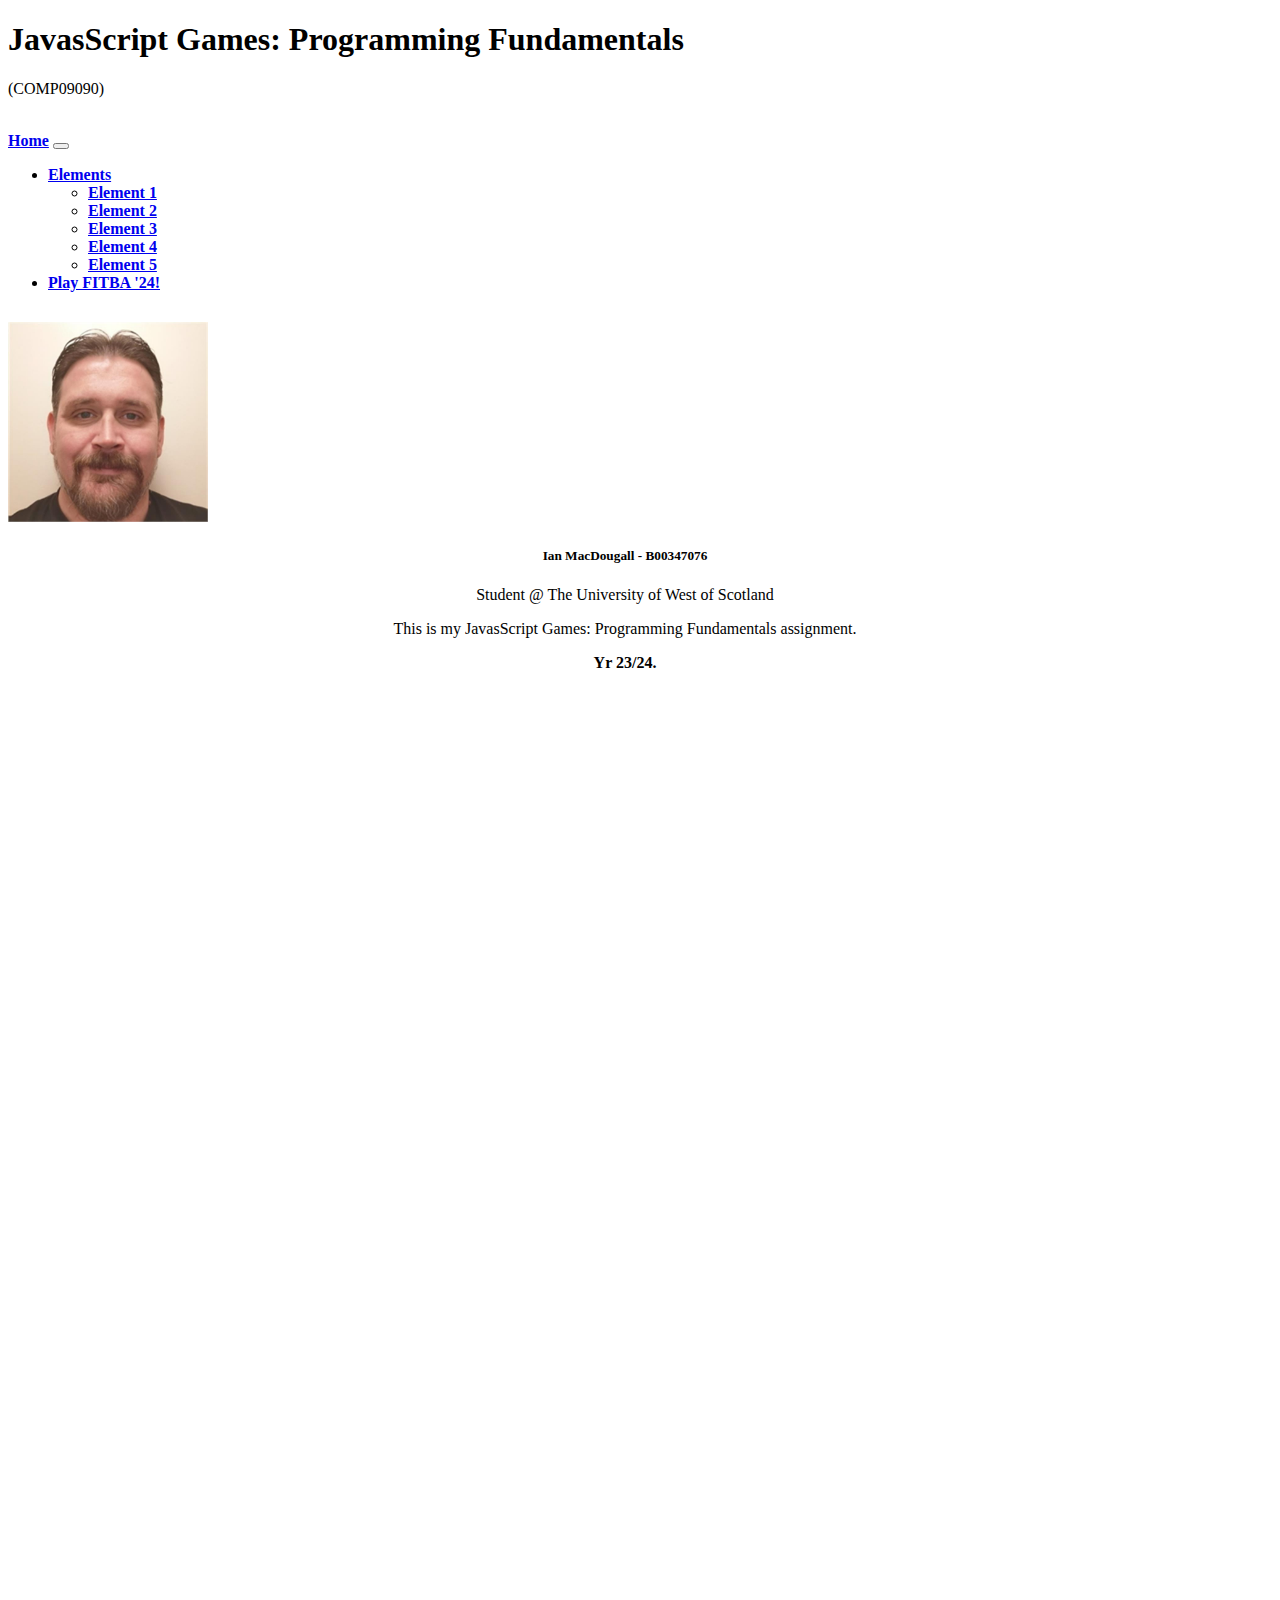
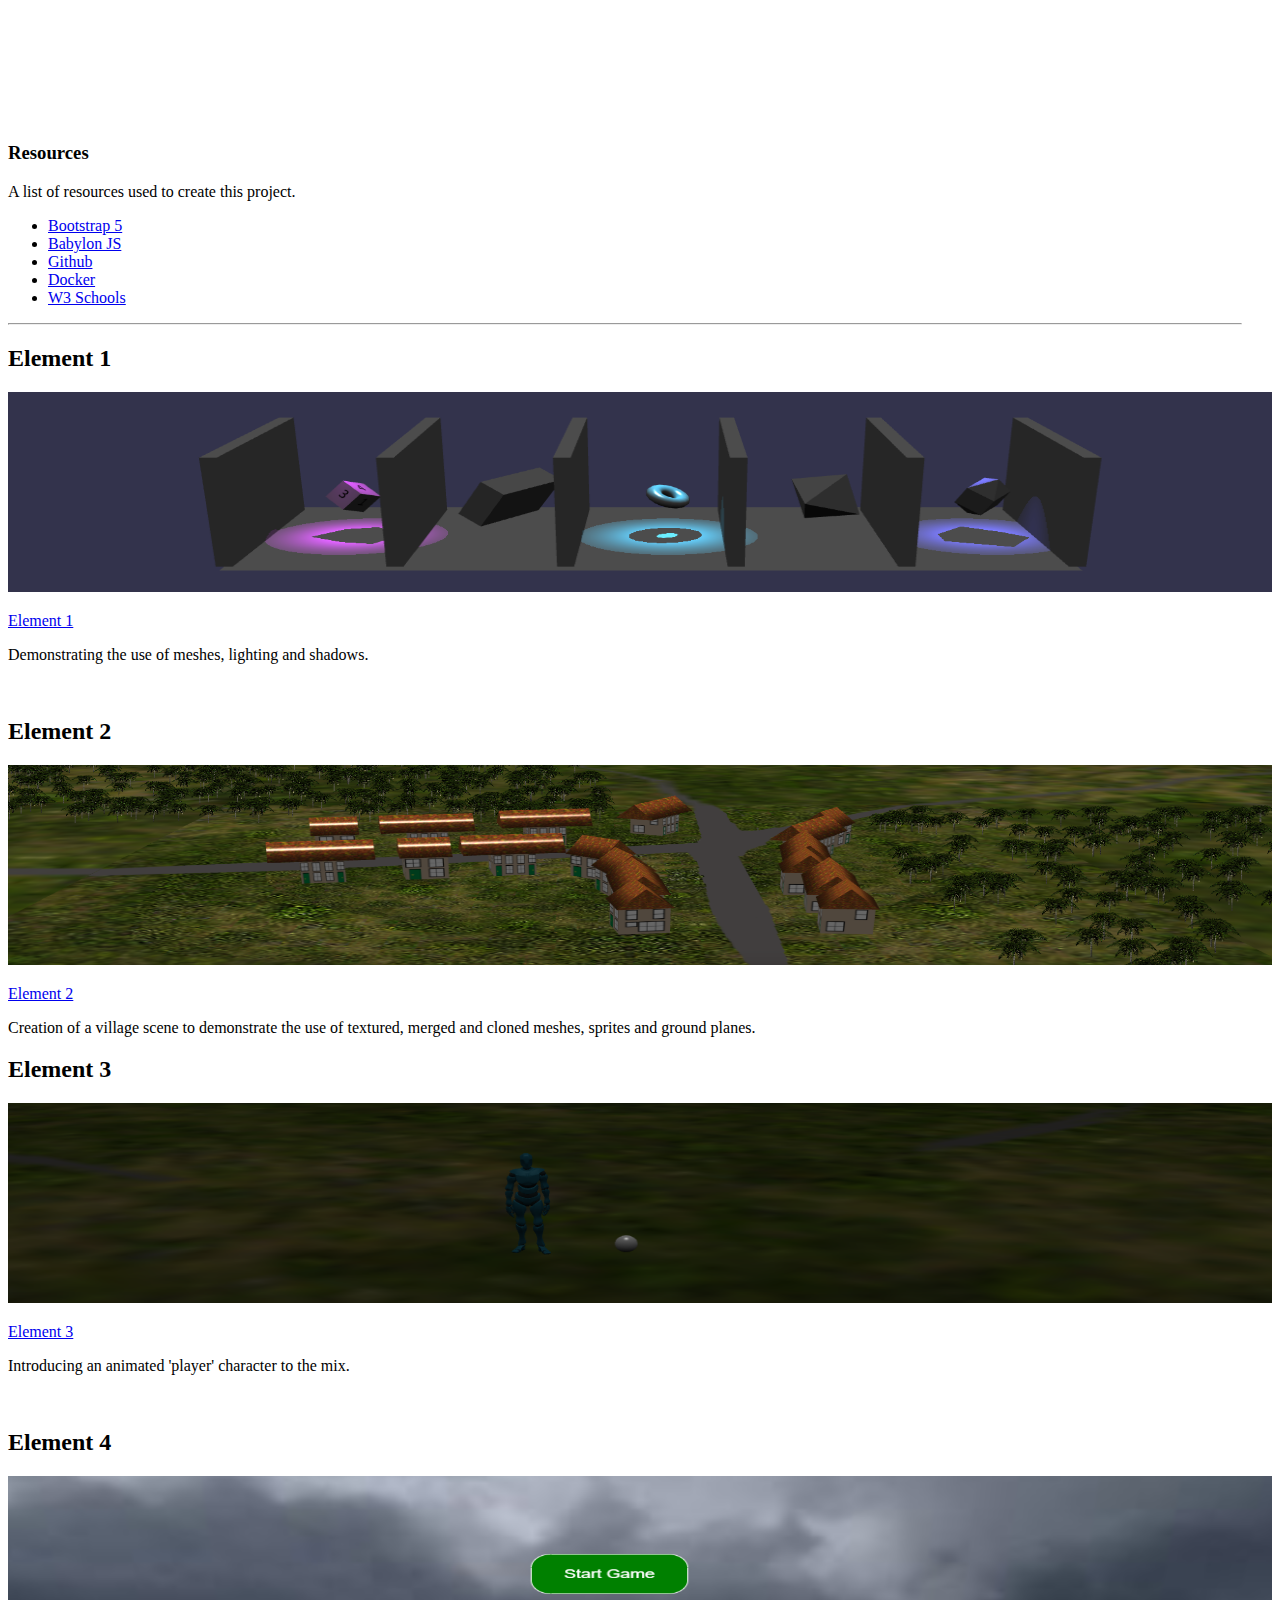
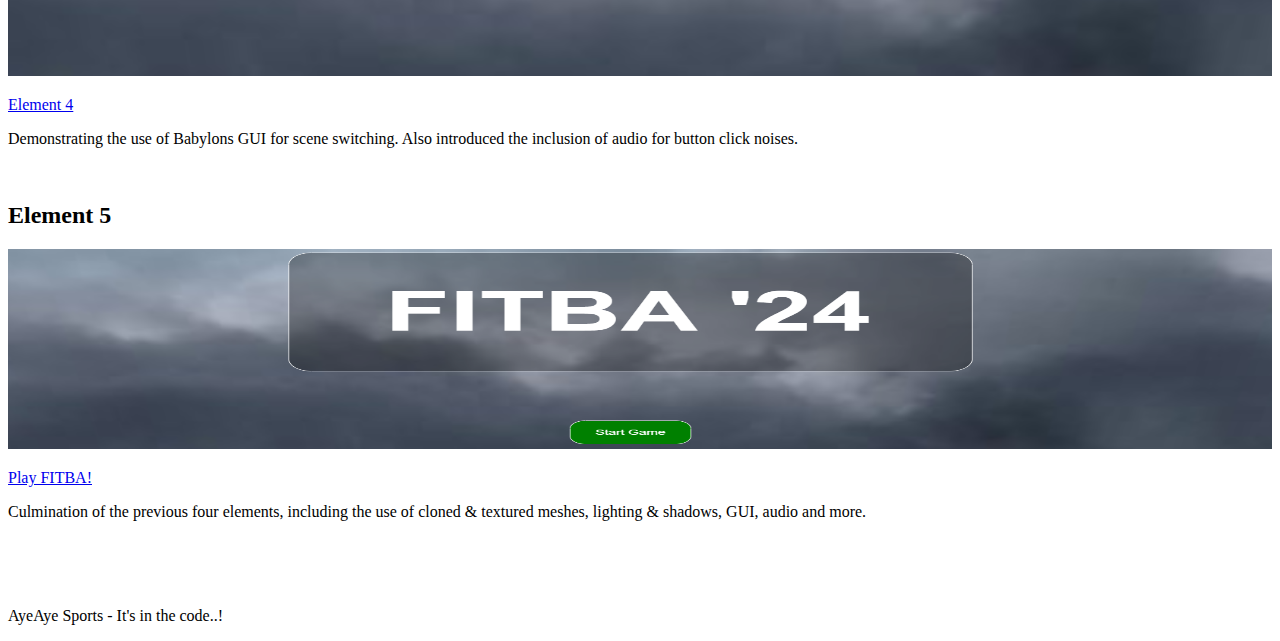
==== index.html @ 5c693fbd "Update" ====
<!DOCTYPE html>
<html lang="en">
<head>
  <title>B00347076 - Javascript Gaming Fundamentals</title>
  <meta charset="utf-8">
  <meta name="viewport" content="width=device-width, initial-scale=1">
  <link href="https://cdn.jsdelivr.net/npm/bootstrap@5.0.2/dist/css/bootstrap.min.css" rel="stylesheet" integrity="sha384-EVSTQN3/azprG1Anm3QDgpJLIm9Nao0Yz1ztcQTwFspd3yD65VohhpuuCOmLASjC" crossorigin="anonymous">
  <script src="https://cdn.jsdelivr.net/npm/jquery@3.7.1/dist/jquery.slim.min.js"></script>
  <script src="https://cdn.jsdelivr.net/npm/popper.js@1.16.1/dist/umd/popper.min.js"></script>
  <script src="https://cdn.jsdelivr.net/npm/bootstrap@5.0.2/dist/js/bootstrap.bundle.min.js" integrity="sha384-MrcW6ZMFYlzcLA8Nl+NtUVF0sA7MsXsP1UyJoMp4YLEuNSfAP+JcXn/tWtIaxVXM" crossorigin="anonymous"></script>
</head>
<body>


<div class="jumbotron text-center" style="margin-bottom:0">
  <h1>JavasScript Games: Programming Fundamentals</h1>
  <p>(COMP09090)</p> 
  <br>
</div>

<nav class="navbar navbar-expand-lg navbar-light bg-light" style="font-weight: bold;" >
  <div class="container">
    <a class="navbar-brand" href="index.html">Home</a>
    <button class="navbar-toggler" type="button" data-bs-toggle="collapse" data-bs-target="#navbarSupportedContent" aria-controls="navbarSupportedContent" aria-expanded="false" aria-label="Toggle navigation">
      <span class="navbar-toggler-icon"></span>
    </button>
    <div class="collapse navbar-collapse" id="navbarSupportedContent">
      <ul class="navbar-nav me-auto mb-2 mb-lg-0">
        <li class="nav-item dropdown">
          <a class="nav-link dropdown-toggle" href="#" id="navbarDropdown" role="button" data-bs-toggle="dropdown" aria-expanded="false">
            Elements
          </a>
          <ul class="dropdown-menu" aria-labelledby="navbarDropdown">
            <li><a class="dropdown-item" href="element01.html">Element 1</a></li>
            <li><a class="dropdown-item" href="element02.html">Element 2</a></li>
            <li><a class="dropdown-item" href="element03.html">Element 3</a></li>
            <li><a class="dropdown-item" href="element04.html">Element 4</a></li>
            <li><a class="dropdown-item" href="element05.html">Element 5</a></li>
          </ul>
        </li>
        <li class="nav-item">
          <a class="nav-link" href="element05.html">Play FITBA '24!</a>
        </li>
      </ul>
    </div>
  </div>
</nav>

<div class="container" style="margin-top:30px">
  <div class="row">
    <div class="col-sm-4" style="padding-right: 30px;">
      <span style="margin-left: auto; margin-right: auto; display: block;">
      <img src="assets/me.jpeg" class="rounded-circle mx-auto d-block" alt="Me" height="200">
      <h5 style="text-align: center;"> Ian MacDougall - B00347076</h5>
      <p style="text-align: center;">Student @ The University of West of Scotland</p>
      <p style="text-align: center;">This is my JavasScript Games: Programming Fundamentals assignment.</p>
      <p style="text-align: center;"><strong>Yr 23/24.</strong></p>
      </span>
      <br>
      <br>
      <br>
      <h3 style="margin-top: 1000px;">Resources</h3>
      <p>A list of resources used to create this project.</p>
      <ul class="nav nav-pills flex-column">
        <li class="nav-item">
          <a class="nav-link" href="https://getbootstrap.com/">Bootstrap 5</a>
        </li>
        <li class="nav-item">
          <a class="nav-link" href="https://www.babylonjs.com/">Babylon JS</a>
        </li>
        <li class="nav-item">
          <a class="nav-link" href="https://github.com/">Github</a>
        </li>
        <li class="nav-item">
          <a class="nav-link" href="https://www.docker.com/">Docker</a>
        </li>
        <li class="nav-item">
          <a class="nav-link" href="https://www.w3schools.com/">W3 Schools</a>
        </li>
      </ul>
      <hr class="d-sm-none">
    </div>
    <div class="col-sm-8">
      <h2>Element 1</h2>
      <img src="assets/element01.png" class="rounded" alt="Element 01 image" height="200" width="100%">
      <p><a href="element01.html" target="_blank">Element 1</a></p>
      <p>Demonstrating the use of meshes, lighting and shadows.</p>
      <br>
      <h2>Element 2</h2>
      <img src="assets/element02.png" class="rounded" alt="Element 02 image" height="200" width="100%">
      <p><a href="element02.html" target="_blank">Element 2</a></p>
      <p>Creation of a village scene to demonstrate the use of textured, merged and cloned meshes, sprites and ground planes.</p>
      <h2>Element 3</h2>
      <img src="assets/element03.png" class="rounded" alt="Element 03 image" height="200" width="100%">
      <p><a href="element03.html" target="_blank">Element 3</a></p>
      <p>Introducing an animated 'player' character to the mix.</p>
      <br>
      <h2>Element 4</h2>
      <img src="assets/element04.png" class="rounded" alt="Element 04 image" height="200" width="100%">
      <p><a href="element04.html" target="_blank">Element 4</a></p>
      <p>Demonstrating the use of Babylons GUI for scene switching. Also introduced the inclusion of audio for button click noises.</p>
      <br>
      <h2>Element 5</h2>
      <img src="assets/element05.png" class="rounded" alt="Element 05 image" height="200" width="100%">
      <p><a href="element05.html" target="_blank">Play FITBA!</a></p>
      <p>Culmination of the previous four elements, including the use of cloned & textured meshes, lighting & shadows, GUI, audio and more.</p>
      <br>
      <br>
      <br>
      
    </div>
  </div>
</div>

<div class="jumbotron text-center" style="margin-bottom:0">
  <p>AyeAye Sports - It's in the code..!</p>
</div>

</body>
</html>
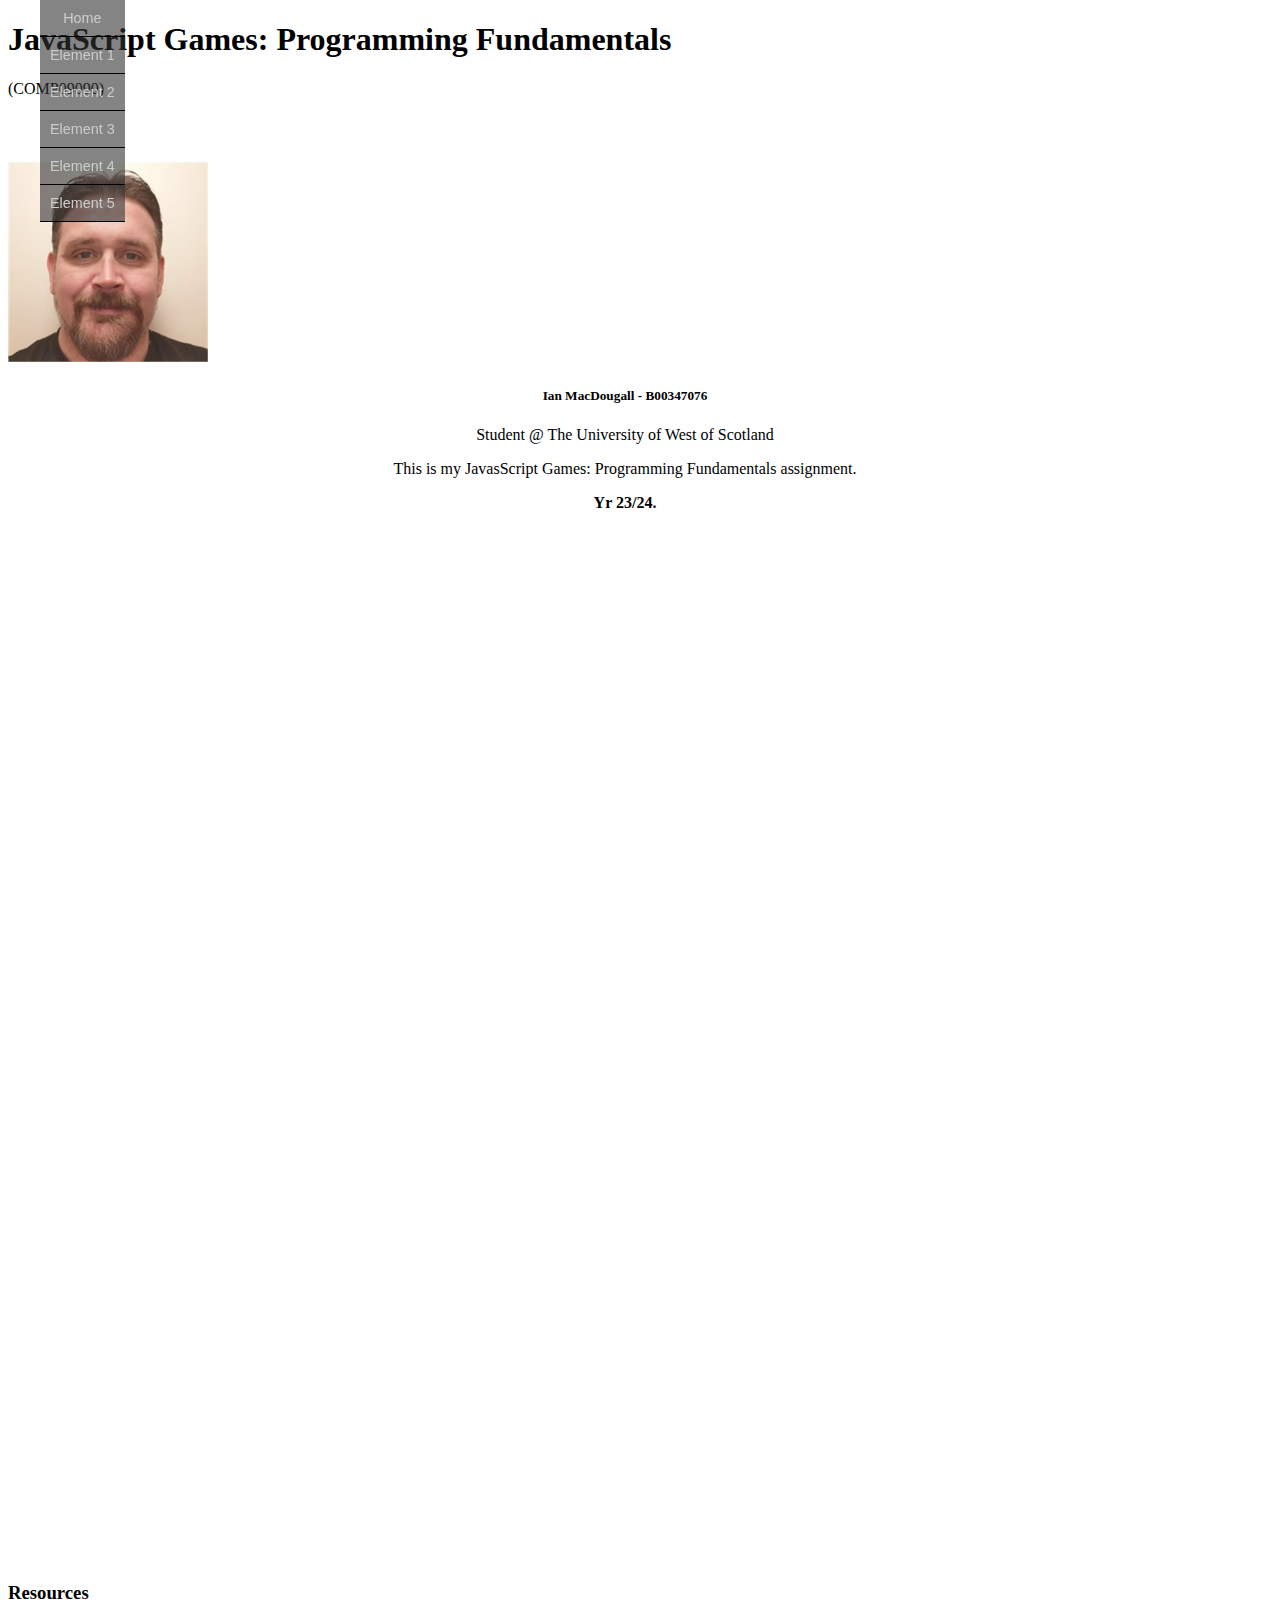
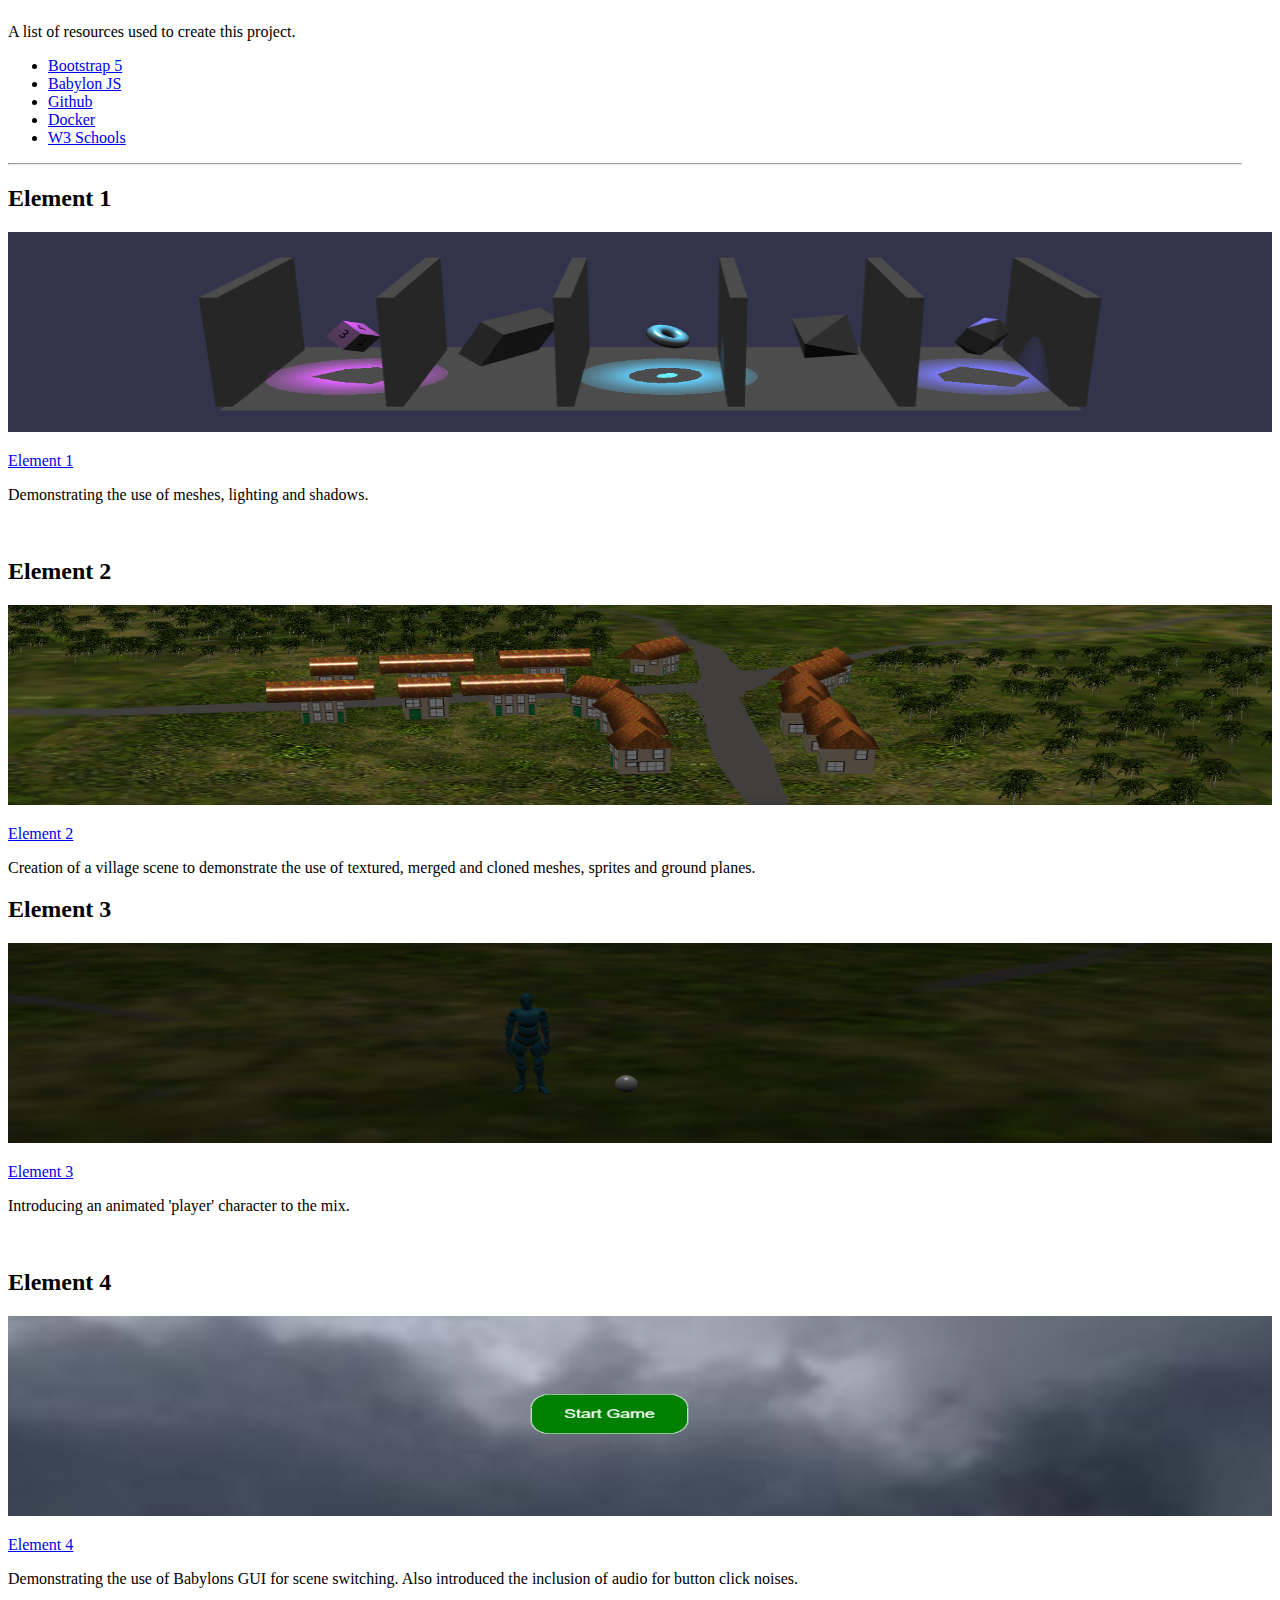
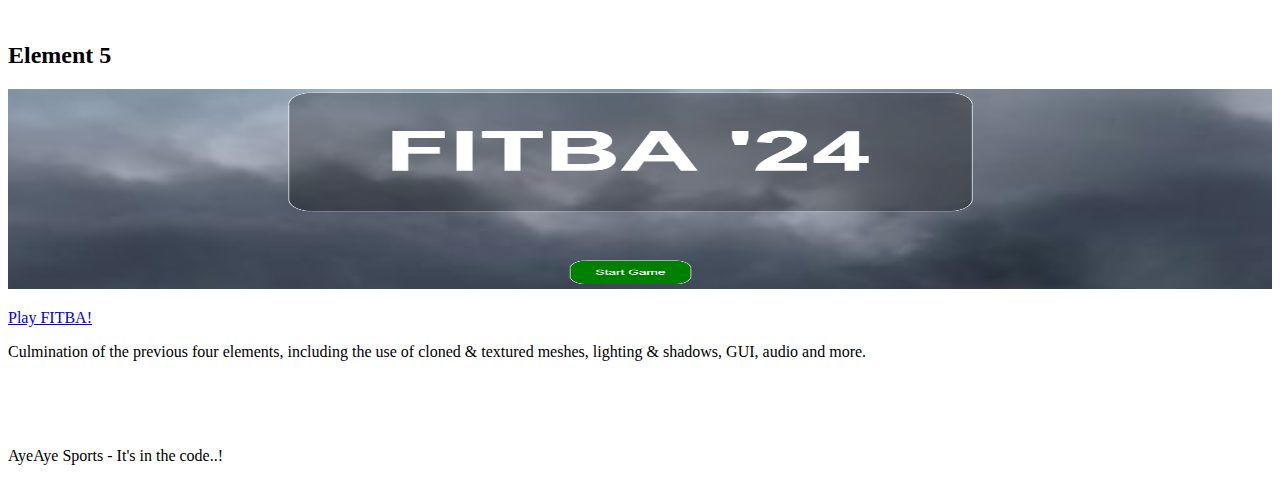
==== commit ecf7c84c: "update" ====
--- a/index.html
+++ b/index.html
@@ -8,43 +8,27 @@
   <script src="https://cdn.jsdelivr.net/npm/jquery@3.7.1/dist/jquery.slim.min.js"></script>
   <script src="https://cdn.jsdelivr.net/npm/popper.js@1.16.1/dist/umd/popper.min.js"></script>
   <script src="https://cdn.jsdelivr.net/npm/bootstrap@5.0.2/dist/js/bootstrap.bundle.min.js" integrity="sha384-MrcW6ZMFYlzcLA8Nl+NtUVF0sA7MsXsP1UyJoMp4YLEuNSfAP+JcXn/tWtIaxVXM" crossorigin="anonymous"></script>
+  <link rel="stylesheet" href="/css/style.css">
 </head>
 <body>
 
 
 <div class="jumbotron text-center" style="margin-bottom:0">
-  <h1>JavasScript Games: Programming Fundamentals</h1>
+  <h1>JavaScript Games: Programming Fundamentals</h1>
   <p>(COMP09090)</p> 
   <br>
 </div>
 
-<nav class="navbar navbar-expand-lg navbar-light bg-light" style="font-weight: bold;" >
-  <div class="container">
-    <a class="navbar-brand" href="index.html">Home</a>
-    <button class="navbar-toggler" type="button" data-bs-toggle="collapse" data-bs-target="#navbarSupportedContent" aria-controls="navbarSupportedContent" aria-expanded="false" aria-label="Toggle navigation">
-      <span class="navbar-toggler-icon"></span>
-    </button>
-    <div class="collapse navbar-collapse" id="navbarSupportedContent">
-      <ul class="navbar-nav me-auto mb-2 mb-lg-0">
-        <li class="nav-item dropdown">
-          <a class="nav-link dropdown-toggle" href="#" id="navbarDropdown" role="button" data-bs-toggle="dropdown" aria-expanded="false">
-            Elements
-          </a>
-          <ul class="dropdown-menu" aria-labelledby="navbarDropdown">
-            <li><a class="dropdown-item" href="element01.html">Element 1</a></li>
-            <li><a class="dropdown-item" href="element02.html">Element 2</a></li>
-            <li><a class="dropdown-item" href="element03.html">Element 3</a></li>
-            <li><a class="dropdown-item" href="element04.html">Element 4</a></li>
-            <li><a class="dropdown-item" href="element05.html">Element 5</a></li>
-          </ul>
-        </li>
-        <li class="nav-item">
-          <a class="nav-link" href="element05.html">Play FITBA '24!</a>
-        </li>
-      </ul>
-    </div>
-  </div>
-</nav>
+<div style="position:fixed; top:0; left:0;">
+  <ul id="menu">
+  <li><a href="index.html" title="Link1">Home</a></li>
+  <li><a href="element01.html" title="Element 1">Element 1</a></li>
+  <li><a href="element02.html" title="Element 2">Element 2</a></li>
+  <li><a href="element03.html" title="Element 3">Element 3</a></li>
+  <li><a href="element04.html" title="Element 4">Element 4</a></li>
+  <li><a href="element05.html" title="Element 5">Element 5</a></li>
+  </ul>
+</div>
 
 <div class="container" style="margin-top:30px">
   <div class="row">
--- a/css/style.css
+++ b/css/style.css
@@ -0,0 +1,29 @@
+  #menu {
+  margin:0;
+  list-style: none;
+  text-align: center;
+  }
+  
+  #menu li {
+  font: 90% "Arial", Arial, Helvetica, sans-serif;
+  margin: 0;
+  padding: 0;
+  }
+  
+  #menu a {
+  background: rgba(50,50,50,0.6);
+  border-bottom: 1px solid #000000;
+  color: #ccc;
+  display: block;
+  margin: 0;
+  padding: 10px 10px;
+  text-decoration: none;
+  }
+  
+  #menu a:hover {
+  background:  rgba(50,50,50,0.6);
+  color: #fff;
+  text-shadow:#ffffff 0px 0px 5px; /*Text Glow*/
+  padding-bottom: 15px;
+  }
+
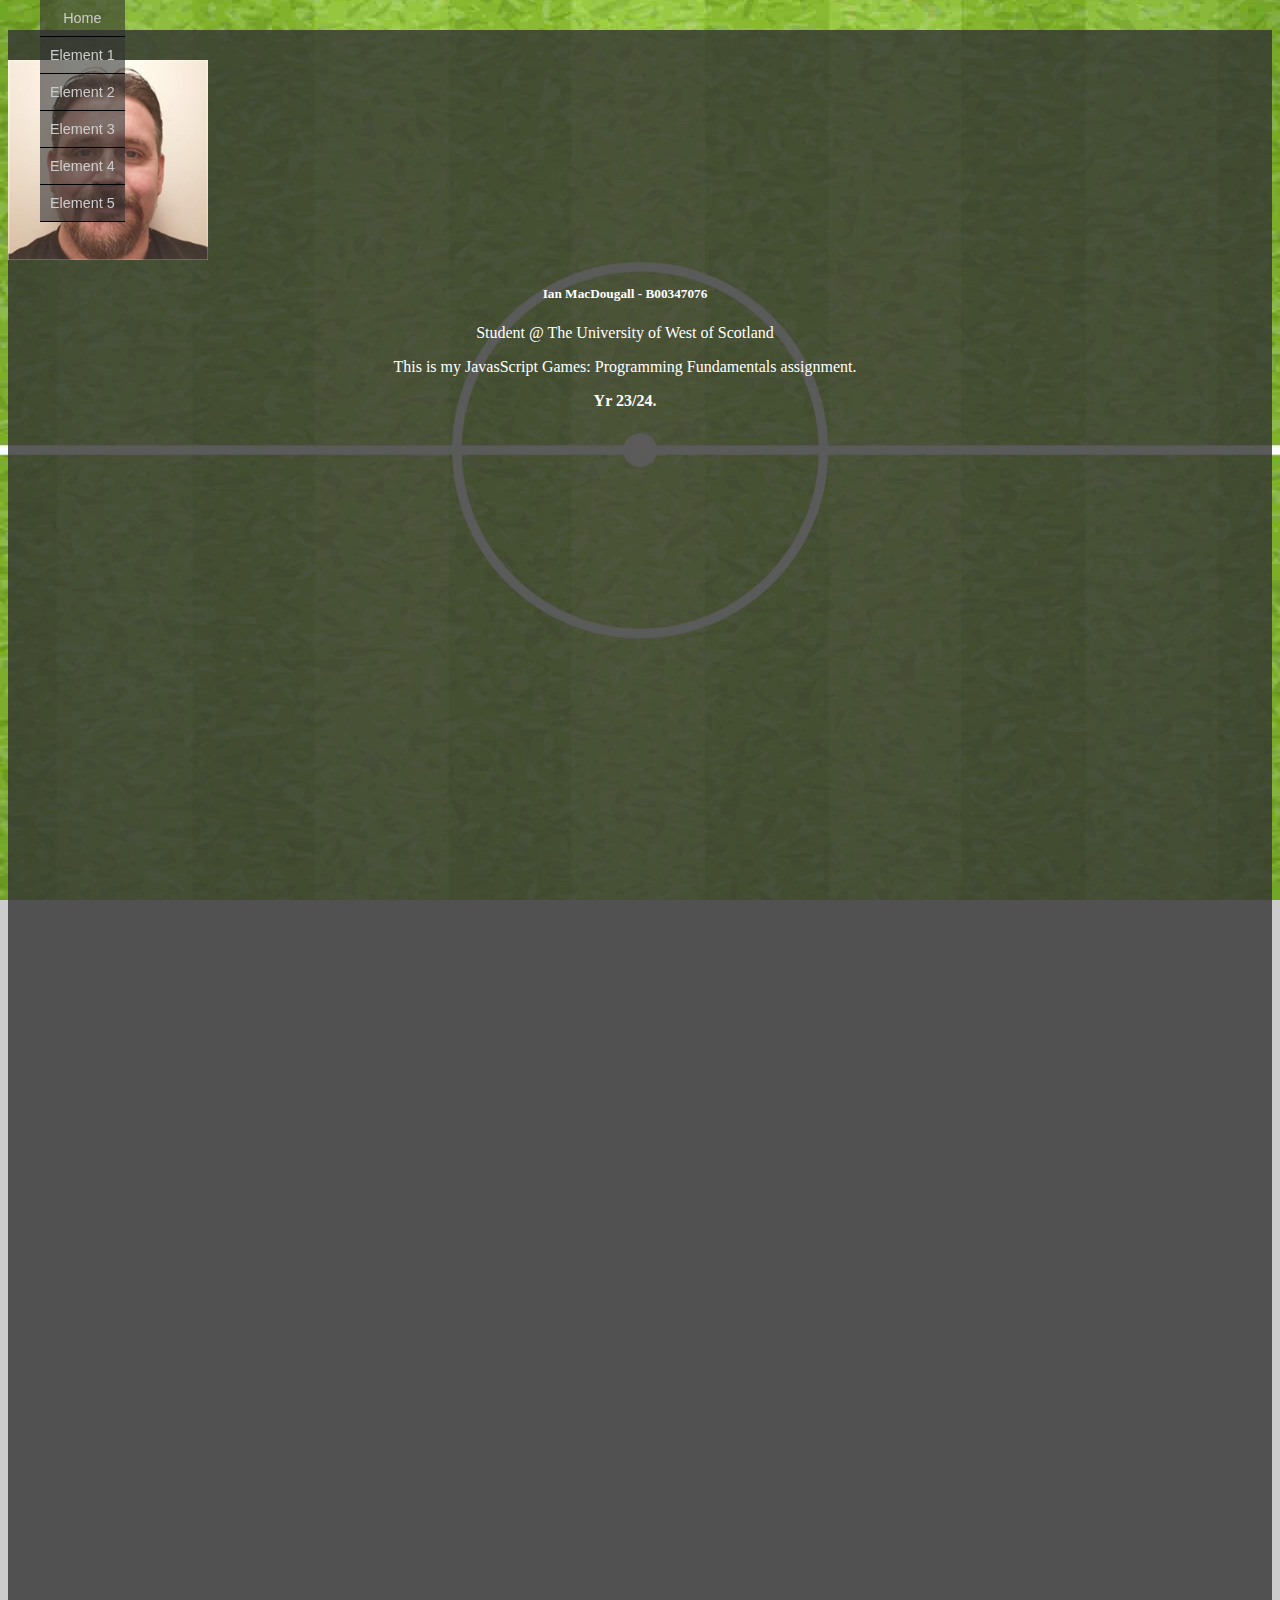
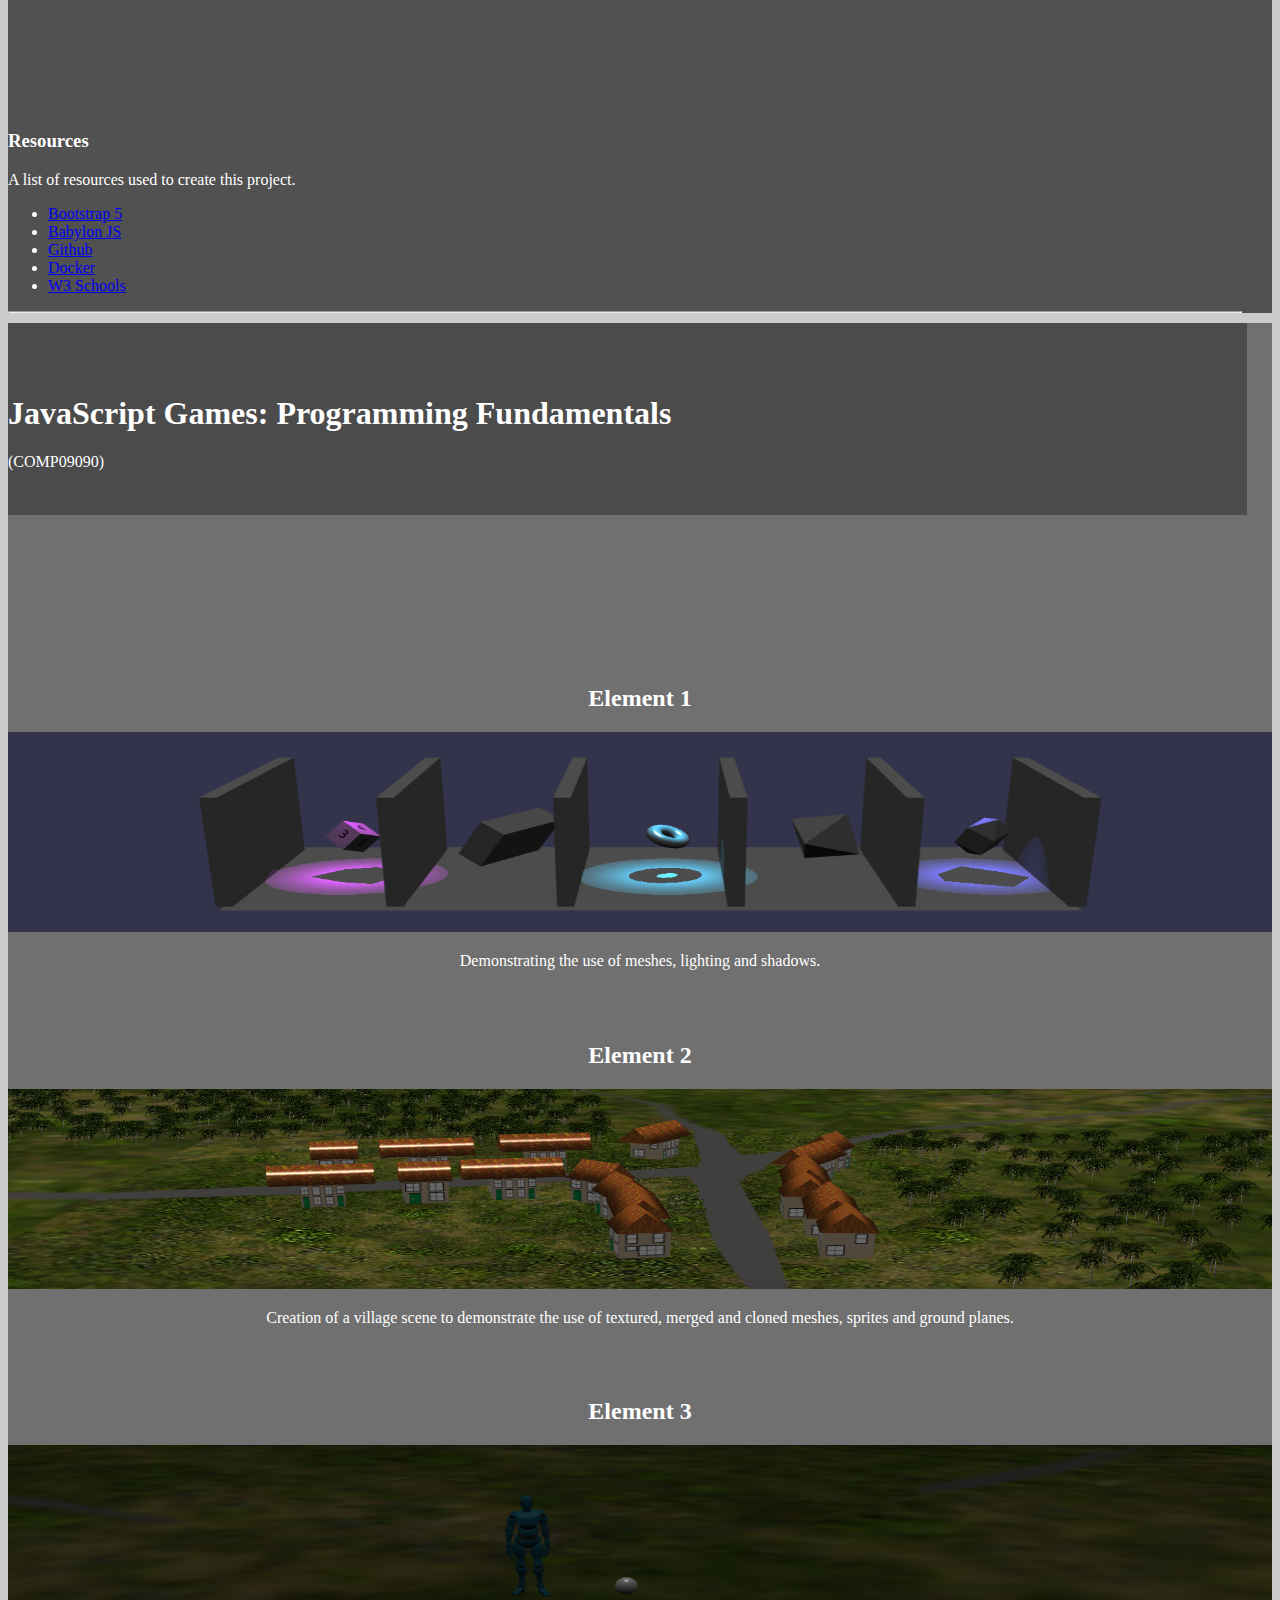
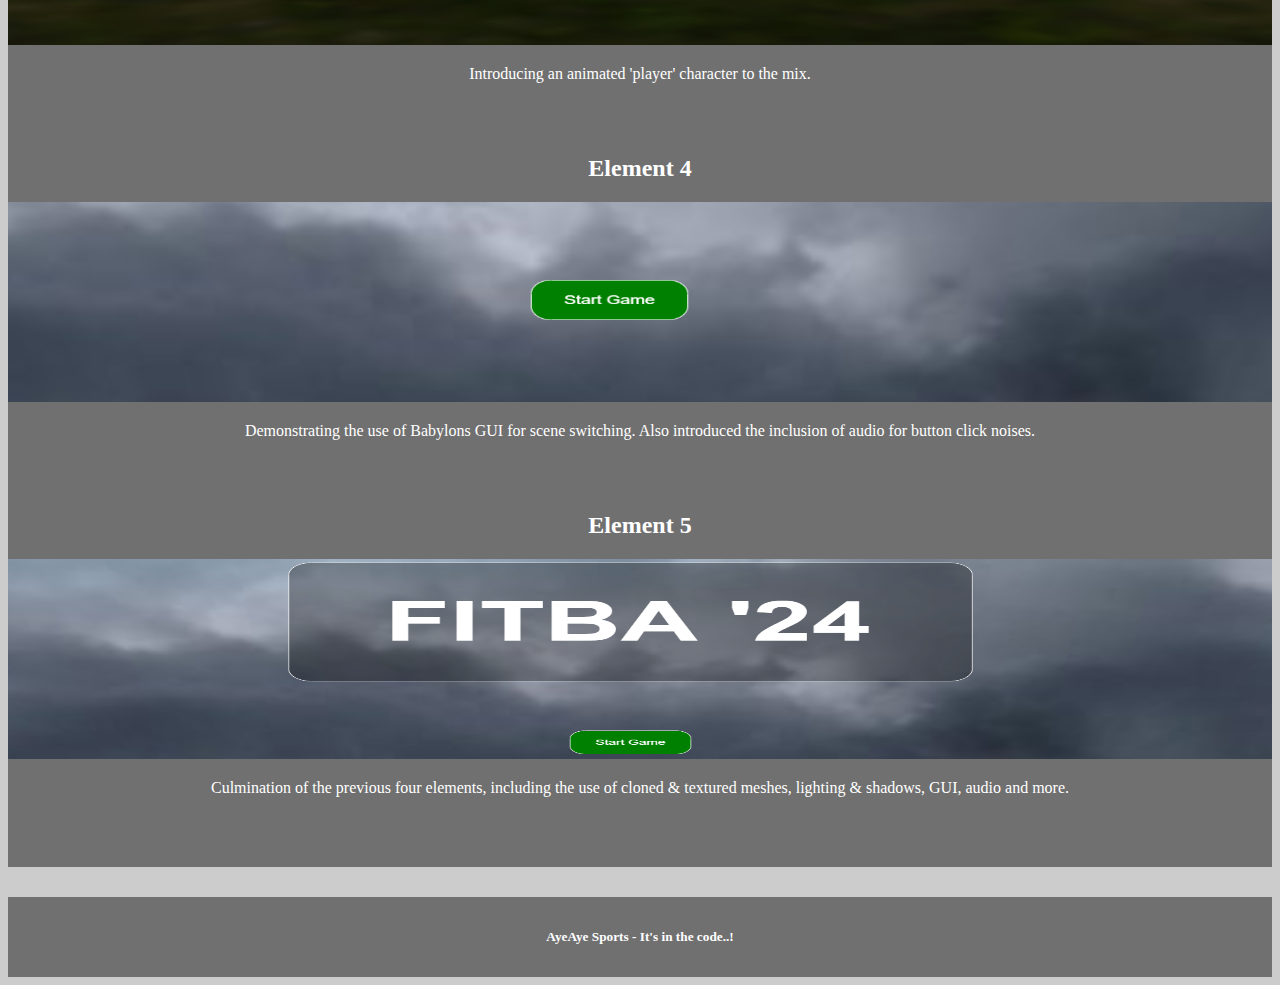
==== commit e85501ca: "update" ====
--- a/index.html
+++ b/index.html
@@ -13,12 +13,6 @@
 <body>
 
 
-<div class="jumbotron text-center" style="margin-bottom:0">
-  <h1>JavaScript Games: Programming Fundamentals</h1>
-  <p>(COMP09090)</p> 
-  <br>
-</div>
-
 <div style="position:fixed; top:0; left:0;">
   <ul id="menu">
   <li><a href="index.html" title="Link1">Home</a></li>
@@ -32,7 +26,7 @@
 
 <div class="container" style="margin-top:30px">
   <div class="row">
-    <div class="col-sm-4" style="padding-right: 30px;">
+    <div class="col-sm-3" style="padding-right: 30px; border: 1px; border-color: black;">
       <span style="margin-left: auto; margin-right: auto; display: block;">
       <img src="assets/me.jpeg" class="rounded-circle mx-auto d-block" alt="Me" height="200">
       <h5 style="text-align: center;"> Ian MacDougall - B00347076</h5>
@@ -43,7 +37,7 @@
       <br>
       <br>
       <br>
-      <h3 style="margin-top: 1000px;">Resources</h3>
+      <h3 style="margin-top: 1250px;">Resources</h3>
       <p>A list of resources used to create this project.</p>
       <ul class="nav nav-pills flex-column">
         <li class="nav-item">
@@ -65,29 +59,35 @@
       <hr class="d-sm-none">
     </div>
     <div class="col-sm-8">
-      <h2>Element 1</h2>
+      <div class="jumbotron text-center" style="margin-bottom:0">
+        <h1>JavaScript Games: Programming Fundamentals</h1>
+        <p>(COMP09090)</p> 
+        <br>
+      </div>
+      <div class="pretextspacer"></div>
+      <h2 style="text-align: center;">Element 1</h2>
       <img src="assets/element01.png" class="rounded" alt="Element 01 image" height="200" width="100%">
-      <p><a href="element01.html" target="_blank">Element 1</a></p>
-      <p>Demonstrating the use of meshes, lighting and shadows.</p>
+      <p style="text-align: center;">Demonstrating the use of meshes, lighting and shadows.</p>
       <br>
-      <h2>Element 2</h2>
+      <br>
+      <h2 style="text-align: center;">Element 2</h2>
       <img src="assets/element02.png" class="rounded" alt="Element 02 image" height="200" width="100%">
-      <p><a href="element02.html" target="_blank">Element 2</a></p>
-      <p>Creation of a village scene to demonstrate the use of textured, merged and cloned meshes, sprites and ground planes.</p>
-      <h2>Element 3</h2>
+      <p style="text-align: center;">Creation of a village scene to demonstrate the use of textured, merged and cloned meshes, sprites and ground planes.</p>
+      <br>
+      <br>
+      <h2 style="text-align: center;">Element 3</h2>
       <img src="assets/element03.png" class="rounded" alt="Element 03 image" height="200" width="100%">
-      <p><a href="element03.html" target="_blank">Element 3</a></p>
-      <p>Introducing an animated 'player' character to the mix.</p>
+      <p style="text-align: center;">Introducing an animated 'player' character to the mix.</p>
       <br>
-      <h2>Element 4</h2>
+      <br>
+      <h2 style="text-align: center;">Element 4</h2>
       <img src="assets/element04.png" class="rounded" alt="Element 04 image" height="200" width="100%">
-      <p><a href="element04.html" target="_blank">Element 4</a></p>
-      <p>Demonstrating the use of Babylons GUI for scene switching. Also introduced the inclusion of audio for button click noises.</p>
+      <p style="text-align: center;">Demonstrating the use of Babylons GUI for scene switching. Also introduced the inclusion of audio for button click noises.</p>
       <br>
-      <h2>Element 5</h2>
+      <br>
+      <h2 style="text-align: center;">Element 5</h2>
       <img src="assets/element05.png" class="rounded" alt="Element 05 image" height="200" width="100%">
-      <p><a href="element05.html" target="_blank">Play FITBA!</a></p>
-      <p>Culmination of the previous four elements, including the use of cloned & textured meshes, lighting & shadows, GUI, audio and more.</p>
+      <p style="text-align: center;">Culmination of the previous four elements, including the use of cloned & textured meshes, lighting & shadows, GUI, audio and more.</p>
       <br>
       <br>
       <br>
@@ -96,8 +96,8 @@
   </div>
 </div>
 
-<div class="jumbotron text-center" style="margin-bottom:0">
-  <p>AyeAye Sports - It's in the code..!</p>
+<div class="foot" style="margin-bottom:0">
+  <h5>AyeAye Sports - It's in the code..!</h5>
 </div>
 
 </body>
--- a/css/style.css
+++ b/css/style.css
@@ -26,4 +26,43 @@
   text-shadow:#ffffff 0px 0px 5px; /*Text Glow*/
   padding-bottom: 15px;
   }
+  body {
+    background-image: url("/assets/pitchbg.jpg");
+    background-color: #cccccc;
+    background-attachment: fixed;
+    background-position: center;
+    color: #fff;
+  }
 
+  .col-sm-3 {
+    background-color: rgba(50,50,50,0.8);
+    padding-top: 30px;
+  }
+
+  .col-sm-8 {
+    background-color: rgba(50,50,50,0.6);
+    padding-top: 0px;
+  }
+
+  .jumbotron {
+    margin-top: 10px;
+    margin-bottom: 100px;
+    padding-top: 50px;
+    padding-bottom: 10px;
+    background-color: rgba(50,50,50,0.6);
+    width: 98%;
+  }
+
+  .pretextspacer {
+    height: 150px;
+    width: 98%;
+  }
+
+  .foot {
+    text-align: center;
+    margin-top: 30px;
+    padding-top: 10px;
+    padding-bottom: 10px;
+    background-color: rgba(50,50,50,0.6);
+  }
+
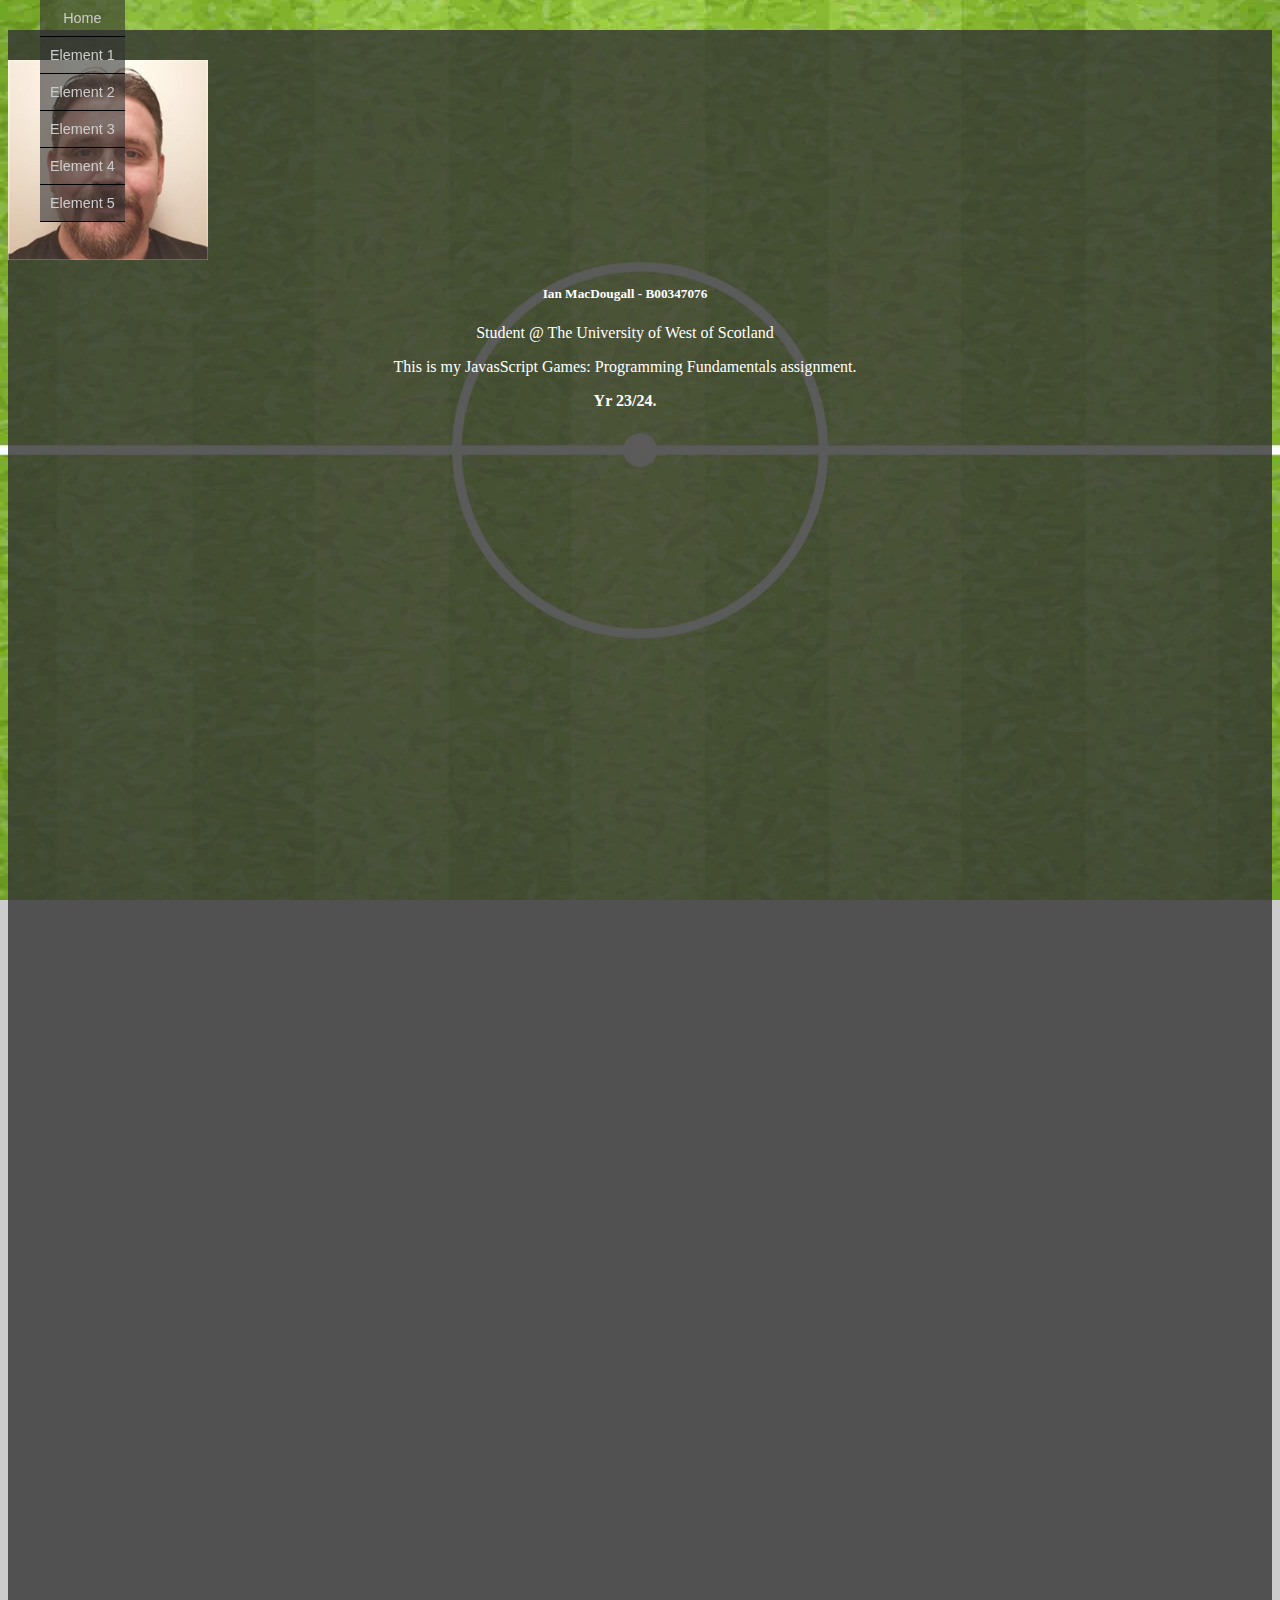
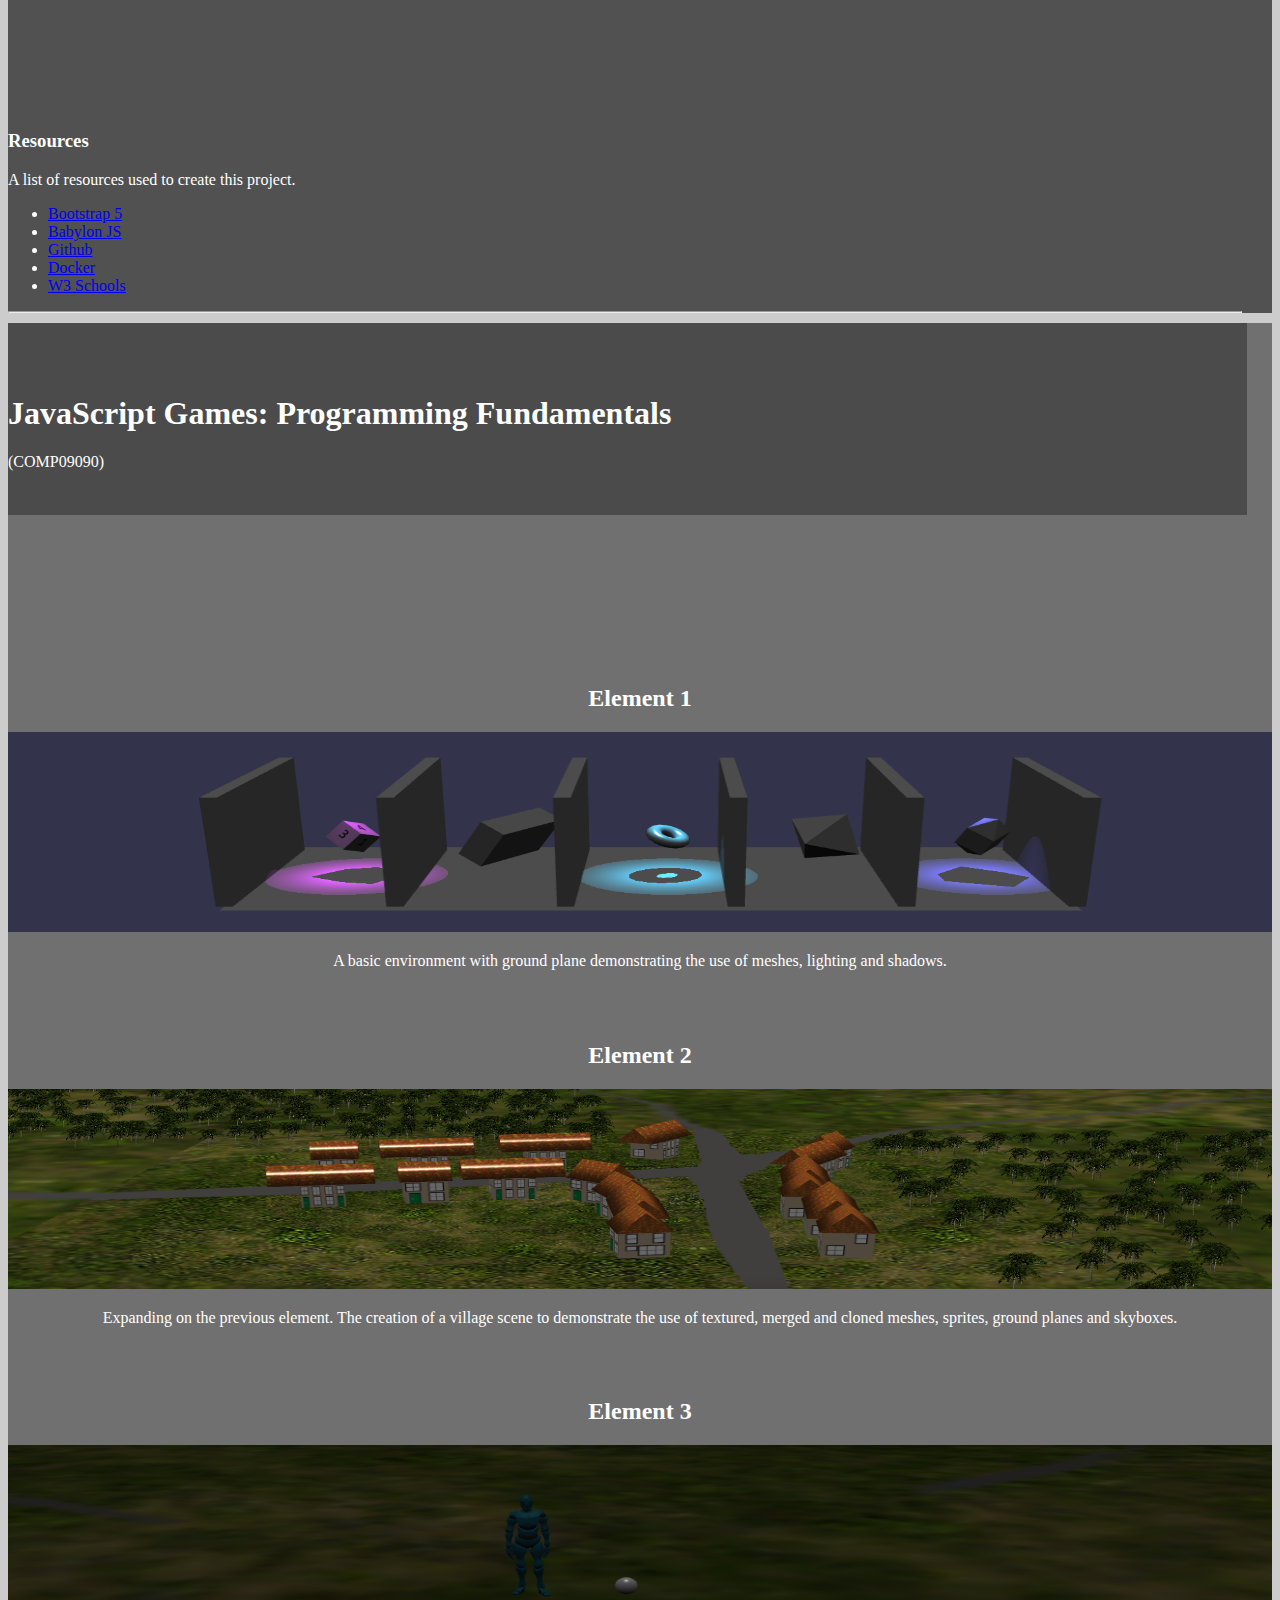
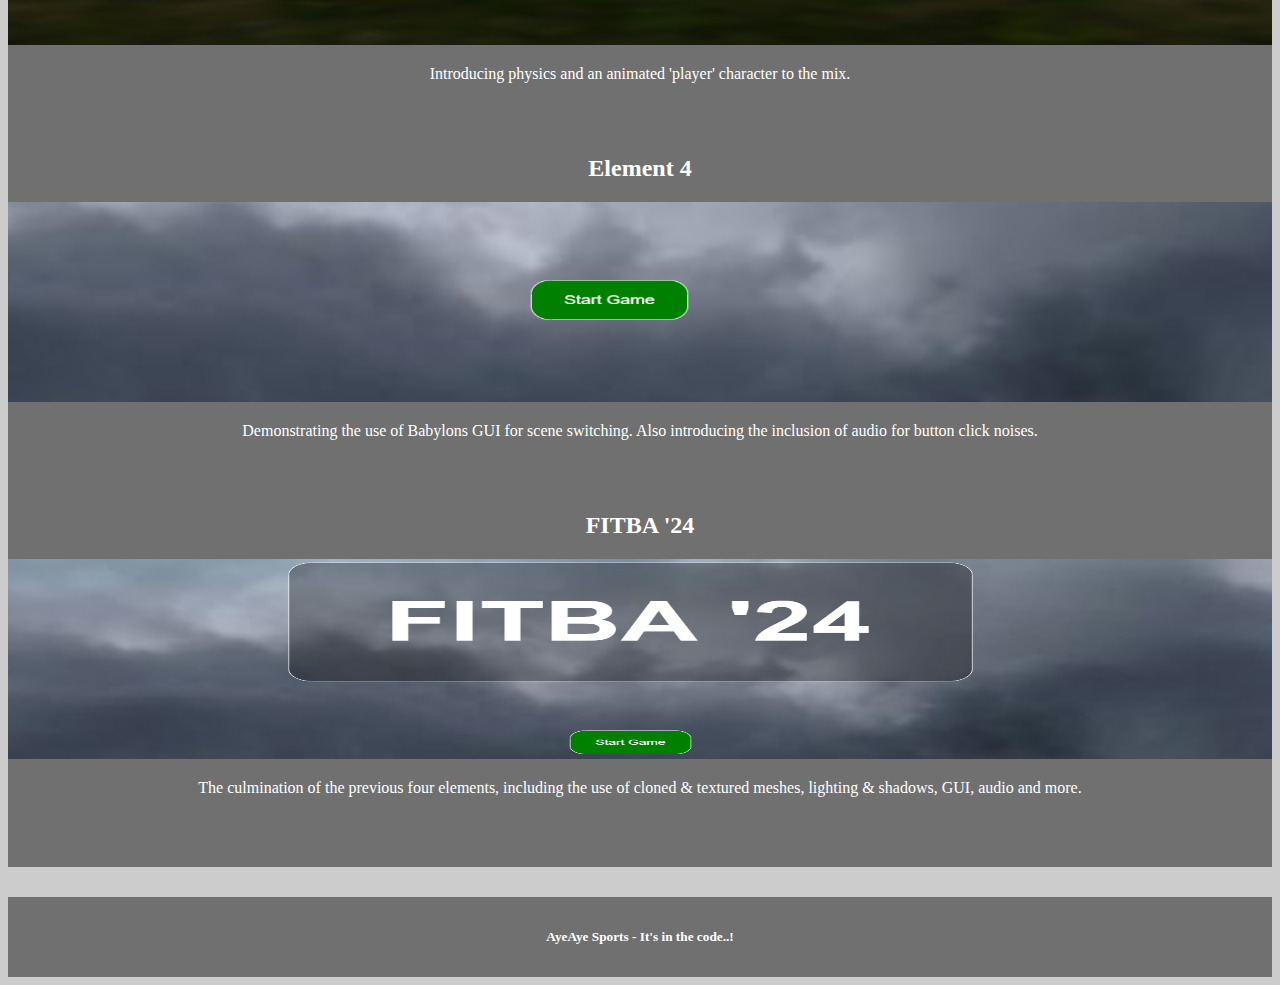
==== commit 1020ea38: "update" ====
--- a/index.html
+++ b/index.html
@@ -67,27 +67,27 @@
       <div class="pretextspacer"></div>
       <h2 style="text-align: center;">Element 1</h2>
       <img src="assets/element01.png" class="rounded" alt="Element 01 image" height="200" width="100%">
-      <p style="text-align: center;">Demonstrating the use of meshes, lighting and shadows.</p>
+      <p style="text-align: center;">A basic environment with ground plane demonstrating the use of meshes, lighting and shadows.</p>
       <br>
       <br>
       <h2 style="text-align: center;">Element 2</h2>
       <img src="assets/element02.png" class="rounded" alt="Element 02 image" height="200" width="100%">
-      <p style="text-align: center;">Creation of a village scene to demonstrate the use of textured, merged and cloned meshes, sprites and ground planes.</p>
+      <p style="text-align: center;">Expanding on the previous element. The creation of a village scene to demonstrate the use of textured, merged and cloned meshes, sprites, ground planes and skyboxes.</p>
       <br>
       <br>
       <h2 style="text-align: center;">Element 3</h2>
       <img src="assets/element03.png" class="rounded" alt="Element 03 image" height="200" width="100%">
-      <p style="text-align: center;">Introducing an animated 'player' character to the mix.</p>
+      <p style="text-align: center;">Introducing physics and an animated 'player' character to the mix.</p>
       <br>
       <br>
       <h2 style="text-align: center;">Element 4</h2>
       <img src="assets/element04.png" class="rounded" alt="Element 04 image" height="200" width="100%">
-      <p style="text-align: center;">Demonstrating the use of Babylons GUI for scene switching. Also introduced the inclusion of audio for button click noises.</p>
+      <p style="text-align: center;">Demonstrating the use of Babylons GUI for scene switching. Also introducing the inclusion of audio for button click noises.</p>
       <br>
       <br>
-      <h2 style="text-align: center;">Element 5</h2>
+      <h2 style="text-align: center;">FITBA '24</h2>
       <img src="assets/element05.png" class="rounded" alt="Element 05 image" height="200" width="100%">
-      <p style="text-align: center;">Culmination of the previous four elements, including the use of cloned & textured meshes, lighting & shadows, GUI, audio and more.</p>
+      <p style="text-align: center;">The culmination of the previous four elements, including the use of cloned & textured meshes, lighting & shadows, GUI, audio and more.</p>
       <br>
       <br>
       <br>
